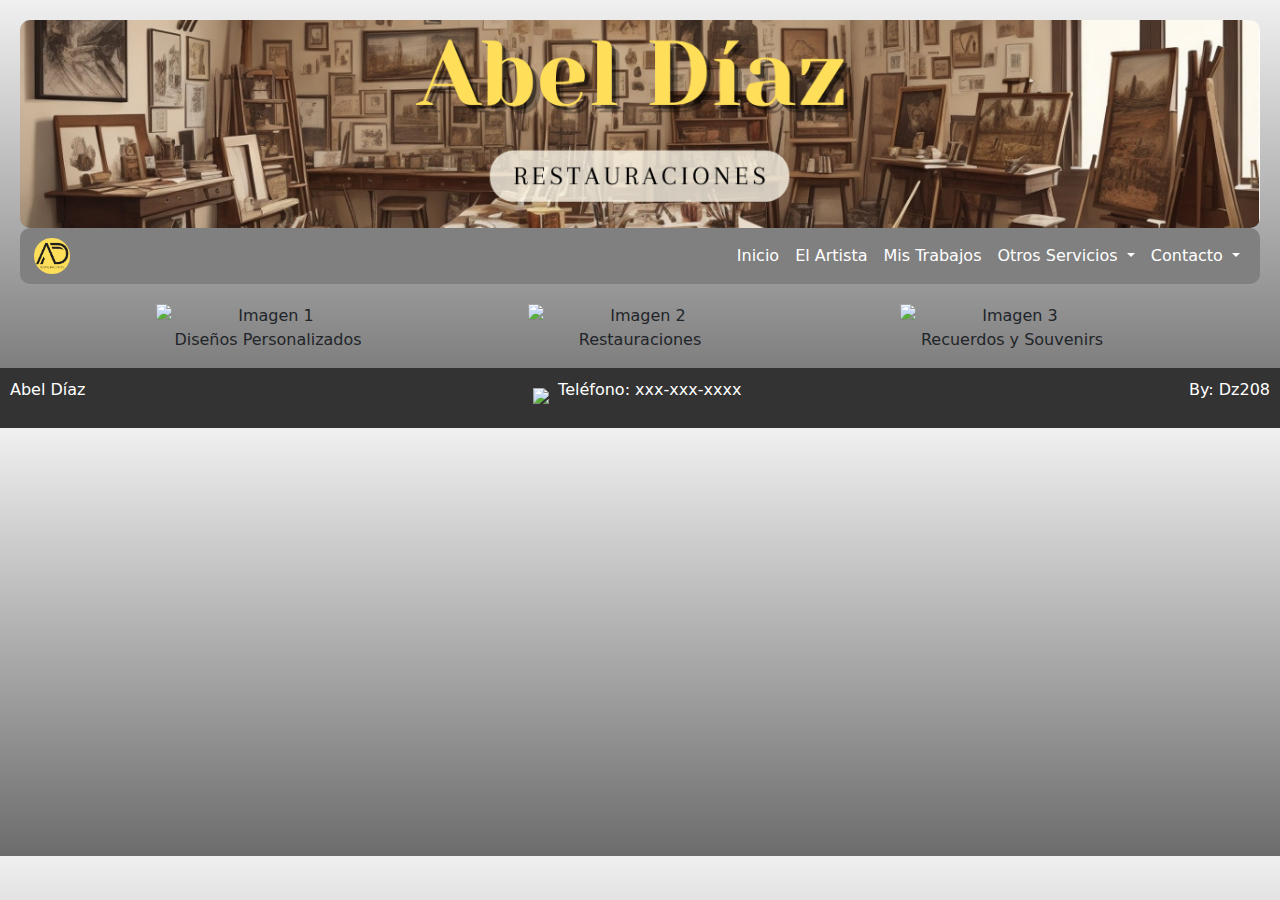
==== mistrabajos.html @ e54e1433 "Add files via upload" ====
<!DOCTYPE html>
<html>
<head>
<!-- metadatos -->
  <meta charset="UTF-8">
  <meta name="author" content="Dz208">
  <meta name="viewport" content="width=device-width, initial-scale=1.0">
  <!-- Titulo -->
  <title>Abelito|Restauraciones</title>
  <!-- icono -->
  <link rel="shortcut icon" type="image/x-icon" href="imagenes\logad1-removebg-preview.png">
 <!-- css -->
<link  href="estilos.css" rel="stylesheet">
<link  href="mistrabajos.css" rel="stylesheet">
 <!-- bootstrap -->
 <link href="https://cdn.jsdelivr.net/npm/bootstrap@5.3.0-alpha3/dist/css/bootstrap.min.css" rel="stylesheet">
 <link href="https://getbootstrap.com/docs/5.3/assets/css/docs.css" rel="stylesheet">
 <title>Bootstrap Example</title>
 <script src="https://cdn.jsdelivr.net/npm/bootstrap@5.3.0-alpha3/dist/js/bootstrap.bundle.min.js"></script>
</head>
<body>
  
    <header>
      
      <div class="header-container">
        <img src="imagenes\headerimg.png" alt="Descripción de la imagen">
   
      </div>
      
      <nav class="navbar navbar-expand-md custom-navbar">
        <div class="container-fluid">
          <button class="navbar-toggler" type="button" data-bs-toggle="collapse" data-bs-target="#navbarScroll" aria-controls="navbarScroll" aria-expanded="false" aria-label="Toggle navigation">
            <span class="navbar-toggler-icon"></span>
          </button>
          <div class="collapse navbar-collapse" id="navbarScroll">
            <a class="nav-link active" aria-current="page" href="index.html">
              <img src="imagenes\logad1-removebg-preview.png" width="40" alt="Logo ponchos">  
            </a>
            <ul class="navbar-nav ms-auto d-flex justify-content-center navbar-nav-scroll align-items-center" style="--bs-scroll-height: 100px;">
              <li class="nav-item me-auto">
               
              </li>
              <li class="nav-item">
                <a class="nav-link" href="index.html">Inicio</a>
              </li>
              <li class="nav-item">
                <a class="nav-link" href="sobremi.html">El Artista</a>
              </li>
              <li class="nav-item">
                <a class="nav-link" href="mistrabajos.html" >Mis Trabajos</a>
                
              </li>
            <li class="nav-item dropdown">
                <a class="nav-link dropdown-toggle" href="#" role="button" data-bs-toggle="dropdown" aria-expanded="false">
                  Otros Servicios
                </a>
                <ul class="dropdown-menu">
                    <li><a class="dropdown-item" href="#">Diseños Personalizados</a></li>
                    <li><a class="dropdown-item" href="#">Sublimados</a></li>
                    <li><hr class="dropdown-divider"></li>
                    <li><a class="dropdown-item" href="#">Talleres</a></li>
                  </ul>
            
              </li>
              <li class="nav-item dropdown">
                <a class="nav-link dropdown-toggle" href="#" role="button" data-bs-toggle="dropdown" aria-expanded="false">
                  Contacto
                </a>
                <ul class="dropdown-menu">
                  <li><a class="dropdown-item" href="imagenes\enconstruccion.png" target="_blank">Facebook</a></li>
                  <li><a class="dropdown-item" href="imagenes\enconstruccion.png" target="_blank" >Instagram</a></li>
                  <li><a class="dropdown-item" href="imagenes\enconstruccion.png" target="_blank" >Whatsapp</a></li>
                </ul>
              </li>
            </ul>
          </div> 
        </div>
      </nav>
    </header>
    <div class="container">
      <div class="section">
        <img src="https://i.pinimg.com/564x/20/ef/e5/20efe50628b44042abcfe41d8e5de2c0.jpg" alt="Imagen 1" class="zoomable">
        <p>Diseños Personalizados</p>
      </div>
  
      <div class="section">
        <img src="https://i.pinimg.com/564x/f4/97/b4/f497b4fdbad91973f6e5b7353264b18a.jpg" alt="Imagen 2" class="zoomable">
        <p>Restauraciones</p>
      </div>
  
      <div class="section">
        <img src="https://i.pinimg.com/564x/08/58/ce/0858ce3d026c3a4cb91a6460bf79346d.jpg" alt="Imagen 3" class="zoomable">
        <p>Recuerdos y Souvenirs</p>
      </div>
    </div>
  <script src="https://stackpath.bootstrapcdn.com/bootstrap/4.5.2/js/bootstrap.min.js"></script>
</body>
<footer>
   <p>Abel Díaz</p>
    <div class="contacto">
    <img src="telefono.png" alt="Teléfono">
    <p>Teléfono: xxx-xxx-xxxx</p>
  </div>

  <p>By: Dz208</p>
</footer>
</html>
---- estilos.css ----
html, body {
    height: auto;
    margin: 0rem;
   
}

body {
    background: linear-gradient(to bottom, #f0f0f0, #333333); /* Cambia los colores según tus preferencias */
    color: #ffffff; /* Color del texto en el cuerpo, ajusta según sea necesario */
    font-family: Arial, sans-serif; /* Ajusta la fuente según tus preferencias */
    background-repeat: no-repeat; /* Evita que el fondo se repita */
    background-size: 100% 100vh; /* Ajusta el tamaño del fondo para ocupar toda la página */
    align-items: center;
    justify-content: center;
}


.custom-navbar {
    
    background-color: #808080; /* Color de fondo gris */
    border-radius: 10px; /* Bordes redondeados */
    position: fixed;
}

.custom-navbar .navbar-nav .nav-link {
    border-radius: 20px; /* Bordes redondeados para los botones */
    color: #ffffff; /* Color del texto */
}

.custom-navbar .navbar-nav .nav-link:hover {
    background-color: #ffd700; /* Color amarillo arena al pasar el mouse */
    color: #000000; /* Cambia el color del texto al pasar el mouse */
}
body {
    margin: 0;
    font-family: Arial, sans-serif;
    background: linear-gradient(to bottom, #f0f0f0, #6d6c6c);
    color: #ffffff;
    height: 100%;
}

header {
    padding: 20px; /* Ajusta el espaciado interno según tus preferencias */
    
    
}

.header-container {
    max-width: 100%; /* Ajusta el ancho máximo del contenedor según tus preferencias */
    margin: 0 auto; /* Centra el contenedor en la página */
    height: 13rem; /* Altura fija del contenedor */
    overflow: hidden; /* Oculta cualquier contenido que supere la altura del contenedor */
}

.header-container img {
    width: 100%; /* La imagen ocupará el 100% del ancho del contenedor */
    height: 100%; /* La altura será el 100% del alto del contenedor (20px) */
    object-fit: cover; /* Ajusta la forma de llenar el contenedor manteniendo la proporción */
    border-radius: 10px; /* Bordes redondeados para la imagen, ajusta según sea necesario */
}
/* Estilos específicos para los elementos dropdown-toggle */
.navbar-nav .nav-item.dropdown:hover .nav-link {
    background-color: #ffd700;
    color: #000000;
    
}

.navbar-nav .nav-item.dropdown .dropdown-menu {
    background-color: #808080;
}

.navbar-nav .nav-item.dropdown .dropdown-item {
    color: #ffffff;
}

.navbar-nav .nav-item.dropdown .dropdown-item:hover {
    background-color: #ffd700;
    color: #000000;
}
footer {
    background-color: #333;
    color: #fff;
    text-align: center;
    padding: 10px;
    
    bottom: 0;
    width: 100%;
    display: flex;
    justify-content: space-between;
  }

  .contacto {
    display: flex;
    align-items: center;
  }

  .contacto img {
    width: 20px;
    height: 20px;
    margin-right: 5px;
  }
---- mistrabajos.css ----
body {
  margin: 0;
  padding: 0;
  box-sizing: border-box;
}

.container {
  display: flex;
  justify-content: space-around; /* Para centrar los elementos en la línea */
  width: 100%; /* Asegura que la línea ocupe todo el ancho de la página */
}

.section {
  width: 20%; /* Cada sección ocupa el 20% del ancho de la página */
  text-align: center; /* Centra el texto dentro de la sección */
}

.zoomable {
  max-width: 100%; /* Ajusta la imagen al ancho de su contenedor (20%) */
  height: auto; /* Mantiene la proporción de aspecto de la imagen */
  display: block; /* Elimina el espacio extra debajo de las imágenes */
  margin: 0 auto; /* Centra la imagen dentro de su contenedor */
}
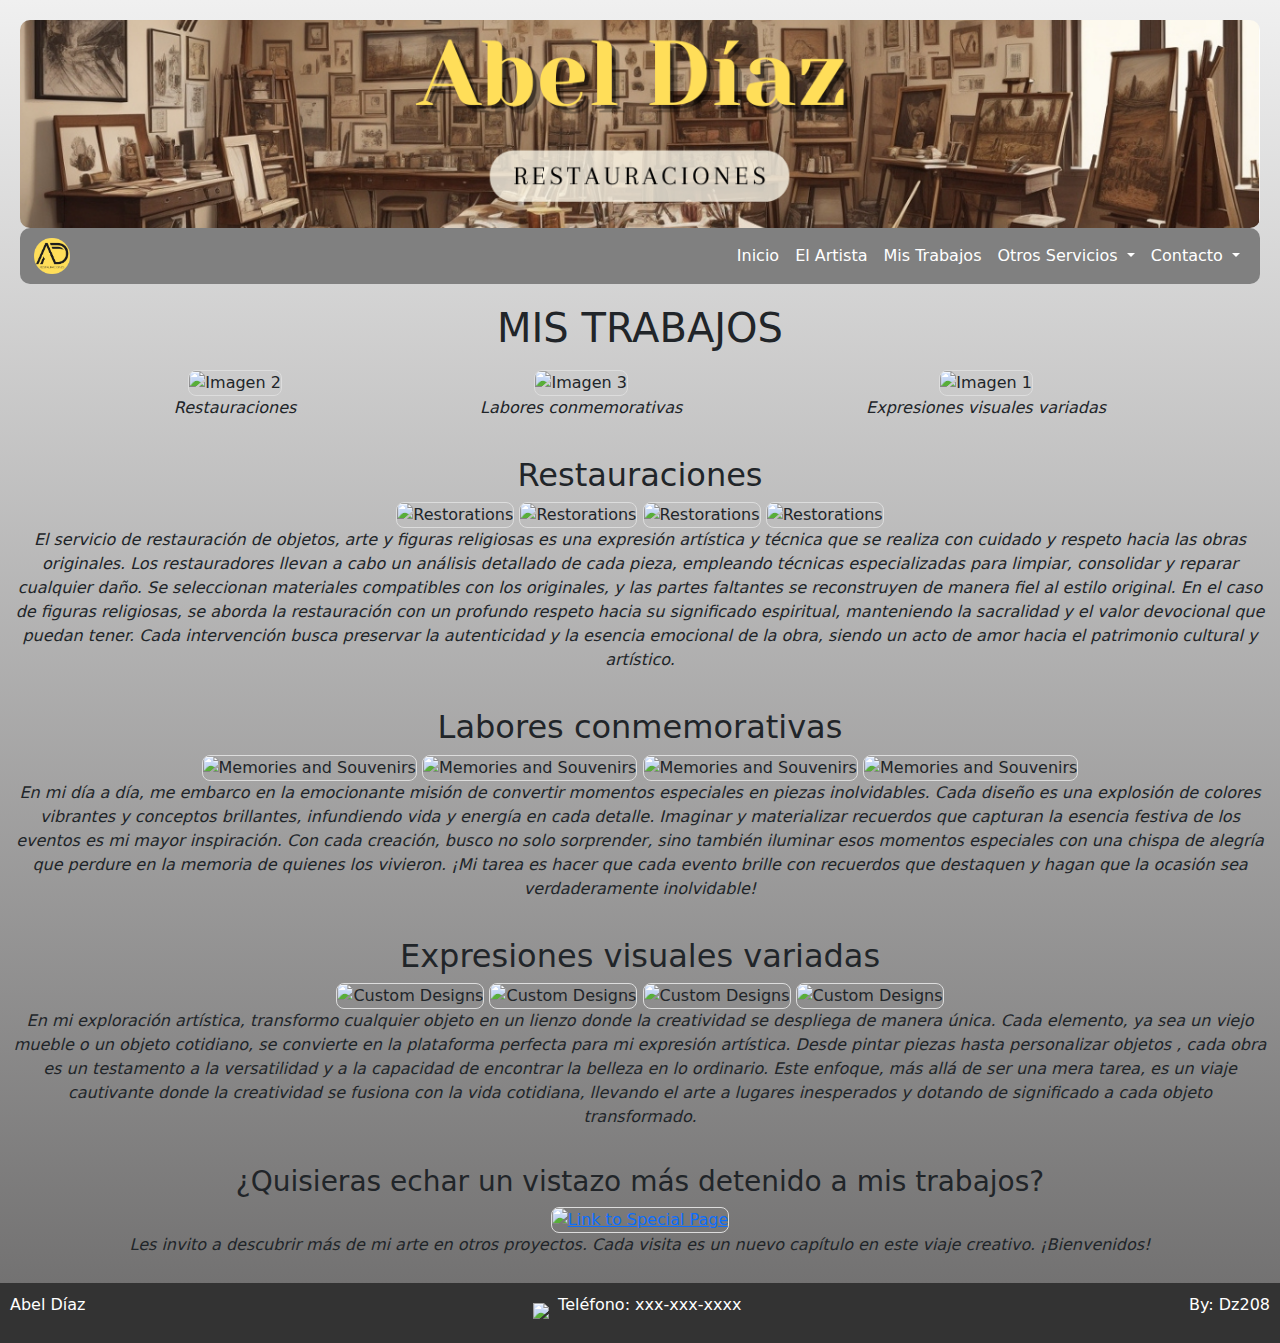
==== commit f24e9be9: "Add files via upload" ====
--- a/mistrabajos.html
+++ b/mistrabajos.html
@@ -55,7 +55,6 @@
                   Otros Servicios
                 </a>
                 <ul class="dropdown-menu">
-                    <li><a class="dropdown-item" href="#">Diseños Personalizados</a></li>
                     <li><a class="dropdown-item" href="#">Sublimados</a></li>
                     <li><hr class="dropdown-divider"></li>
                     <li><a class="dropdown-item" href="#">Talleres</a></li>
@@ -77,20 +76,76 @@
         </div>
       </nav>
     </header>
+    <h1>MIS TRABAJOS</h1>
     <div class="container">
-      <div class="section">
-        <img src="https://i.pinimg.com/564x/20/ef/e5/20efe50628b44042abcfe41d8e5de2c0.jpg" alt="Imagen 1" class="zoomable">
-        <p>Diseños Personalizados</p>
-      </div>
-  
+      
+    
       <div class="section">
         <img src="https://i.pinimg.com/564x/f4/97/b4/f497b4fdbad91973f6e5b7353264b18a.jpg" alt="Imagen 2" class="zoomable">
         <p>Restauraciones</p>
       </div>
-  
+    
       <div class="section">
         <img src="https://i.pinimg.com/564x/08/58/ce/0858ce3d026c3a4cb91a6460bf79346d.jpg" alt="Imagen 3" class="zoomable">
-        <p>Recuerdos y Souvenirs</p>
+        <p>Labores conmemorativas</p>
+      </div>
+      <div class="section">
+        <img src="https://i.pinimg.com/564x/20/ef/e5/20efe50628b44042abcfe41d8e5de2c0.jpg" alt="Imagen 1" class="zoomable">
+        <p>Expresiones visuales variadas</p>
+      </div>
+    </div>
+    
+    <div class="container2">
+      
+    
+      <div class="section">
+        
+        <h2>Restauraciones</h2>
+        <img src="https://i.pinimg.com/564x/7e/7f/f0/7e7ff08aeed89aefdf1dbf89d0bec24e.jpg" alt="Restorations" class="zoomable">
+        <img src="https://i.pinimg.com/564x/7e/7f/f0/7e7ff08aeed89aefdf1dbf89d0bec24e.jpg" alt="Restorations" class="zoomable">
+        <img src="https://i.pinimg.com/564x/7e/7f/f0/7e7ff08aeed89aefdf1dbf89d0bec24e.jpg" alt="Restorations" class="zoomable">
+        <img src="https://i.pinimg.com/564x/7e/7f/f0/7e7ff08aeed89aefdf1dbf89d0bec24e.jpg" alt="Restorations" class="zoomable">
+
+        
+        <p>El servicio de restauración de objetos, arte y figuras religiosas es una expresión artística y técnica que se realiza con cuidado y respeto hacia las obras originales. Los restauradores llevan a cabo un análisis detallado de cada pieza, empleando técnicas especializadas para limpiar, consolidar y reparar cualquier daño. Se seleccionan materiales compatibles con los originales, y las partes faltantes se reconstruyen de manera fiel al estilo original. En el caso de figuras religiosas, se aborda la restauración con un profundo respeto hacia su significado espiritual, manteniendo la sacralidad y el valor devocional que puedan tener. Cada intervención busca preservar la autenticidad y la esencia emocional de la obra, siendo un acto de amor hacia el patrimonio cultural y artístico.</p>
+      </div>
+    
+      <div class="section">
+        <h2>Labores conmemorativas</h2 >
+
+       
+        <img src="https://i.pinimg.com/564x/66/d9/28/66d928431f9f16e80487e050d5be5f8d.jpg" alt="Memories and Souvenirs" class="zoomable">
+        <img src="https://i.pinimg.com/564x/66/d9/28/66d928431f9f16e80487e050d5be5f8d.jpg" alt="Memories and Souvenirs" class="zoomable">
+        <img src="https://i.pinimg.com/564x/66/d9/28/66d928431f9f16e80487e050d5be5f8d.jpg" alt="Memories and Souvenirs" class="zoomable">
+        <img src="https://i.pinimg.com/564x/66/d9/28/66d928431f9f16e80487e050d5be5f8d.jpg" alt="Memories and Souvenirs" class="zoomable">
+
+       
+        <p> En mi día a día, me embarco en la emocionante misión de convertir momentos especiales en piezas inolvidables. Cada diseño es una explosión de colores vibrantes y conceptos brillantes, infundiendo vida y energía en cada detalle. Imaginar y materializar recuerdos que capturan la esencia festiva de los eventos es mi mayor inspiración. Con cada creación, busco no solo sorprender, sino también iluminar esos momentos especiales con una chispa de alegría que perdure en la memoria de quienes los vivieron. ¡Mi tarea es hacer que cada evento brille con recuerdos que destaquen y hagan que la ocasión sea verdaderamente inolvidable!</p>
+      </div>
+
+      <div class="section">
+        <h2>Expresiones visuales variadas</h2>
+        
+        <img src="https://i.pinimg.com/564x/a8/04/b2/a804b208319cb772dfc7883dfb478a4d.jpg" alt="Custom Designs" class="zoomable">
+        <img src="https://i.pinimg.com/564x/a8/04/b2/a804b208319cb772dfc7883dfb478a4d.jpg" alt="Custom Designs" class="zoomable">
+        <img src="https://i.pinimg.com/564x/a8/04/b2/a804b208319cb772dfc7883dfb478a4d.jpg" alt="Custom Designs" class="zoomable">
+        <img src="https://i.pinimg.com/564x/a8/04/b2/a804b208319cb772dfc7883dfb478a4d.jpg" alt="Custom Designs" class="zoomable">
+
+       
+
+        
+        <p> En mi exploración artística, transformo cualquier objeto en un lienzo donde la creatividad se despliega de manera única. Cada elemento, ya sea un viejo mueble o un objeto cotidiano, se convierte en la plataforma perfecta para mi expresión artística. Desde pintar piezas hasta personalizar objetos , cada obra es un testamento a la versatilidad y a la capacidad de encontrar la belleza en lo ordinario. Este enfoque, más allá de ser una mera tarea, es un viaje cautivante donde la creatividad se fusiona con la vida cotidiana, llevando el arte a lugares inesperados y dotando de significado a cada objeto transformado.</p>
+      </div>
+    
+      <div class="section">
+        <h3>¿Quisieras echar un vistazo más detenido a mis trabajos?</h3>
+        <a href="imagenes\enconstruccion.png" target="_blank">
+          <img src="https://i.pinimg.com/564x/2a/89/71/2a8971ac10174c61bccdc59307cfdd0f.jpg" alt="Link to Special Page" class="zoomable">
+          
+        </a>
+        <p>Les invito a descubrir más de mi arte en otros proyectos. Cada visita es un nuevo capítulo en este viaje creativo. ¡Bienvenidos!
+
+        </p>
       </div>
     </div>
   <script src="https://stackpath.bootstrapcdn.com/bootstrap/4.5.2/js/bootstrap.min.js"></script>
--- a/mistrabajos.css
+++ b/mistrabajos.css
@@ -6,18 +6,27 @@
 
 .container {
   display: flex;
-  justify-content: space-around; /* Para centrar los elementos en la línea */
-  width: 100%; /* Asegura que la línea ocupe todo el ancho de la página */
+  justify-content: space-around; /* Ajusta el espacio entre las secciones */
 }
 
 .section {
-  width: 20%; /* Cada sección ocupa el 20% del ancho de la página */
-  text-align: center; /* Centra el texto dentro de la sección */
+  text-align: center;
+  
+  padding: 10px; /* Añade relleno para separar el borde de la imagen */
 }
 
 .zoomable {
-  max-width: 100%; /* Ajusta la imagen al ancho de su contenedor (20%) */
-  height: auto; /* Mantiene la proporción de aspecto de la imagen */
-  display: block; /* Elimina el espacio extra debajo de las imágenes */
-  margin: 0 auto; /* Centra la imagen dentro de su contenedor */
+  width: auto; /* Hace que la imagen ocupe el ancho completo de su contenedor */
+  height: 20rem; /* Permite que la altura se ajuste automáticamente según el ancho */
+  border: 1px solid #ddd; /* Añade un borde alrededor de cada imagen */
+  border-radius: 8px; /* Añade esquinas redondeadas al borde */
+}
+h1 {
+  text-align: center;
+}
+.section p {
+  
+  width: 100%;
+  font-style: italic;
+  text-align: center; /* Center-align the text within paragraphs */
 }